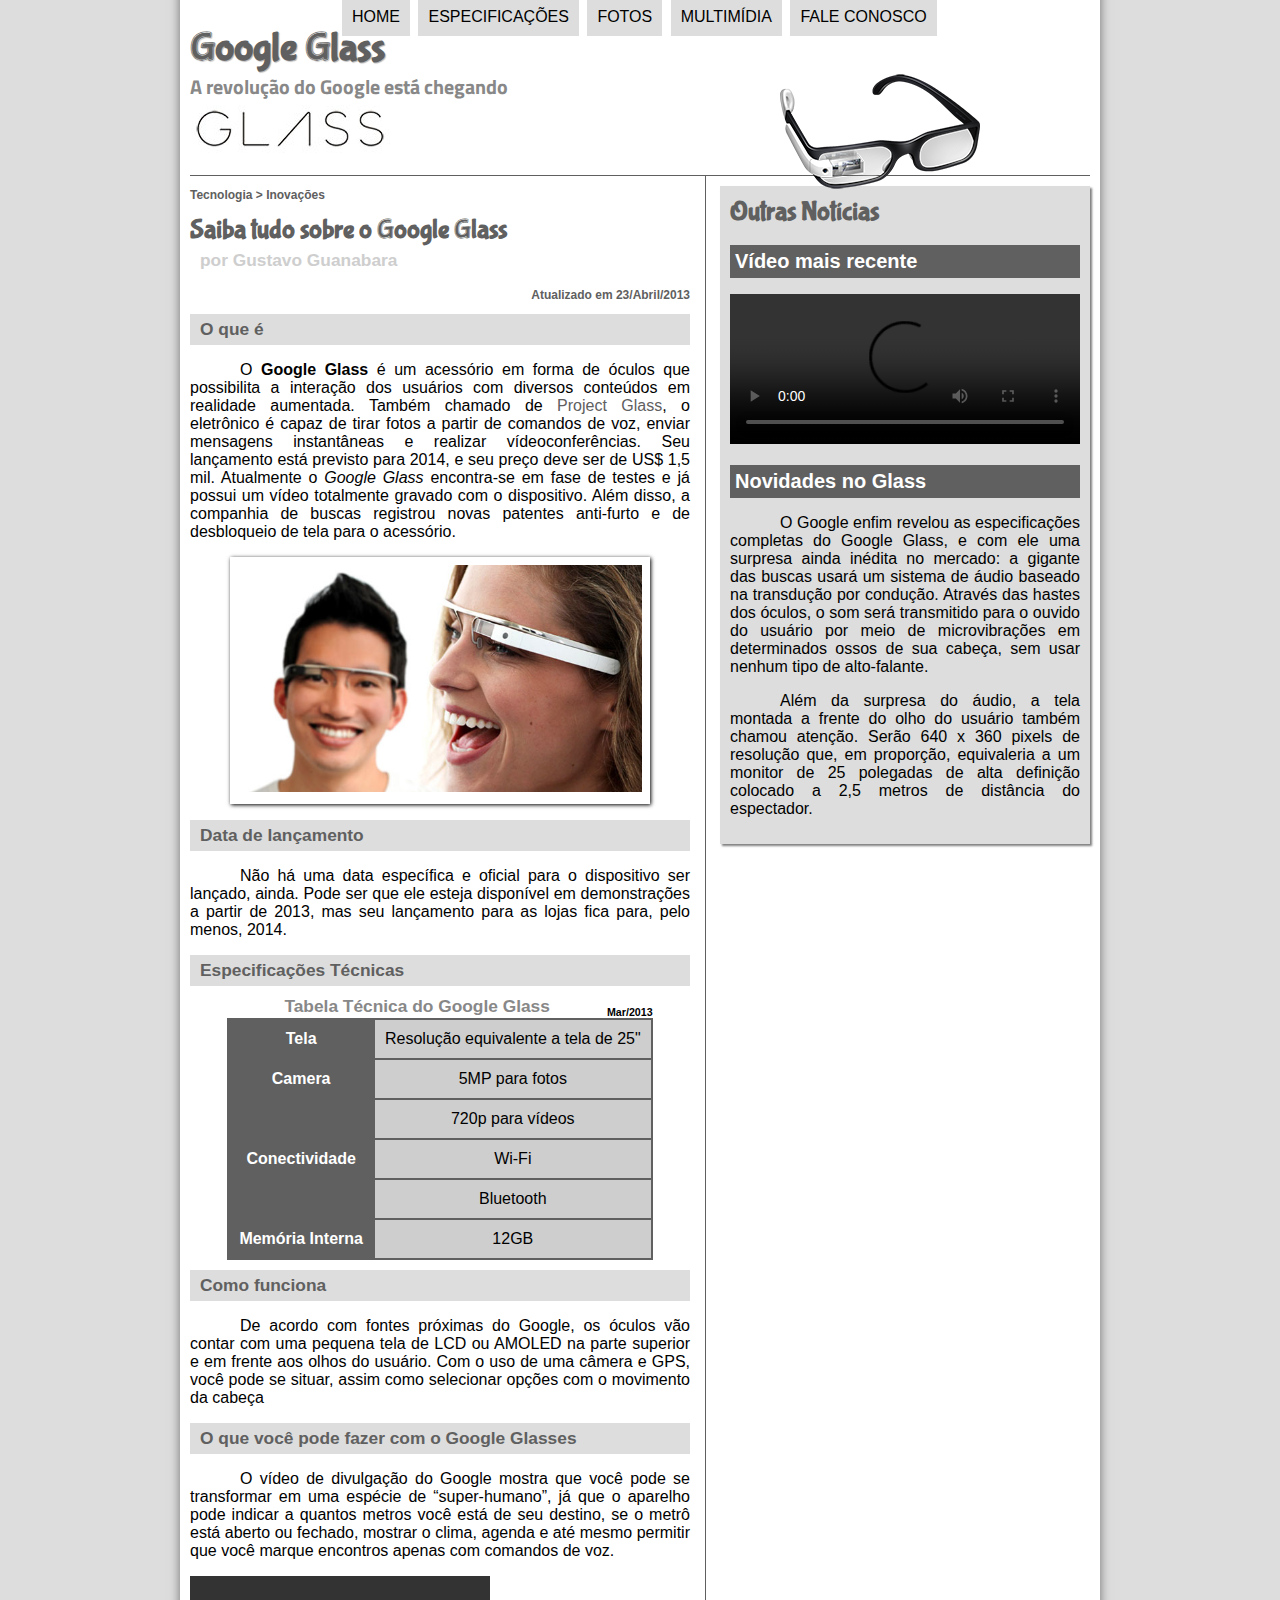
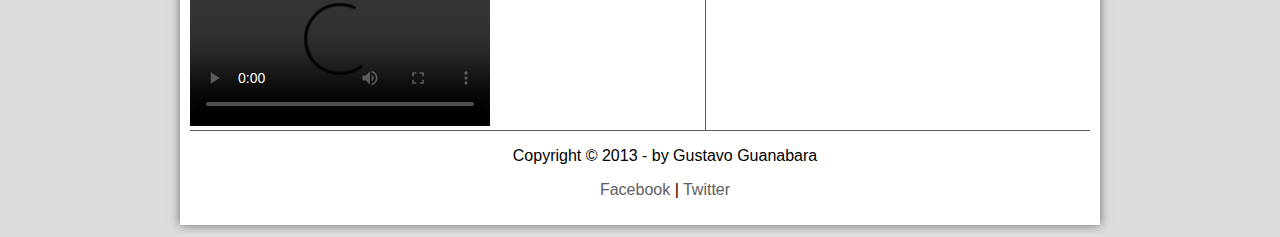
==== index.html @ 3009f24d "Fazendo uma limpeza no projeto" ====
<!DOCTYPE html>
<html lang="pt-BR">

<head>
    <meta charset="UTF-8">
    <title>Tudo sobre Google Glass</title>
    <link rel="stylesheet" href="_css/estilo.css">
    <script language="javascript" src="_javascript/funcoes.js">

    </script>
</head>

<body>
    <div id="interface">
        <header id="cabecalho">
            <hgroup>
                <h1>Google Glass</h1>
                <h2>A revolução do Google está chegando</h2>
            </hgroup>

            <img id="icone" src="_imagens/glass-oculos-preto-peq.png">

            <nav id="menu">
                <h1>Menu Principal</h1>
                <ul>
                    <li onmouseover="mudaFoto('_imagens/home.png')"
                        onmouseout="mudaFoto('_imagens/glass-oculos-preto-peq.png')"><a href="index.html">Home</a></li>
                    <li onmouseover="mudaFoto('_imagens/especificacoes.png')"
                        onmouseout="mudaFoto('_imagens/glass-oculos-preto-peq.png')"><a
                            href="specs.html">Especificações</a></li>
                    <li onmouseover="mudaFoto('_imagens/fotos.png')"
                        onmouseout="mudaFoto('_imagens/glass-oculos-preto-peq.png')"><a href="fotos.html">Fotos</a></li>
                    <li onmouseover="mudaFoto('_imagens/multimidia.png')"
                        onmouseout="mudaFoto('_imagens/glass-oculos-preto-peq.png')"><a
                            href="multimidia.html">Multimídia</a></li>
                    <li onmouseover="mudaFoto('_imagens/contato.png')"
                        onmouseout="mudaFoto('_imagens/glass-oculos-preto-peq.png')"><a href="fale-conosco.html">Fale
                            conosco</a></li>
                </ul>
            </nav>
        </header>
        <section id="corpo">
            <article id="noticia-principal">
                <header id="cabecalho-artigo">
                    <hgroup>
                        <h3>Tecnologia > Inovações</h3>
                        <h1>Saiba tudo sobre o Google Glass</h1>
                        <h2>por Gustavo Guanabara</h2>
                        <h3 class="direita">Atualizado em 23/Abril/2013</h3>
                    </hgroup>
                </header>
                <h2>O que é</h2>
                <p>O <b>Google Glass</b> é um acessório em forma de óculos que possibilita a interação dos usuários com
                    diversos conteúdos em realidade aumentada. Também chamado de <a href="http://glass.google.com"
                        target="_blank">Project Glass</a>, o eletrônico é capaz de tirar fotos a partir de comandos de
                    voz, enviar mensagens instantâneas e realizar vídeoconferências. Seu lançamento está previsto para
                    2014, e seu preço deve ser de US$ 1,5 mil. Atualmente o <em>Google Glass</em> encontra-se em fase de
                    testes e já possui um vídeo totalmente gravado com o dispositivo. Além disso, a companhia de buscas
                    registrou novas patentes anti-furto e de desbloqueio de tela para o acessório.</p>

                <figure class="foto-legenda">
                    <img src="_imagens/glass-quadro-homem-mulher.jpg" width="600">
                    <figcaption>
                        <h3>Google Glass</h3>
                        <p>Uma nova maneira de ver o mundo.</p>
                    </figcaption>
                </figure>
                <h2>Data de lançamento</h2>
                <p>Não há uma data específica e oficial para o dispositivo ser lançado, ainda. Pode ser que ele esteja
                    disponível em demonstrações a partir de 2013, mas seu lançamento para as lojas fica para, pelo
                    menos, 2014.</p>

                <h2>Especificações Técnicas</h2>
                <table id="tabelaspec">
                    <caption>Tabela Técnica do Google Glass <span>Mar/2013</span></caption>

                    <tr>
                        <td class="ce">Tela</td>
                        <td class="cd">Resolução equivalente a tela de 25"</td>
                    </tr>
                    <tr>
                        <td rowspan="2" class="ce">Camera</td>
                        <td class="cd">5MP para fotos</td>
                    </tr>
                    <tr>
                        <td class="cd">720p para vídeos</td>
                    </tr>
                    <tr>
                        <td rowspan="2" class="ce">Conectividade</td>
                        <td class="cd">Wi-Fi</td>
                    </tr>
                    <tr>
                        <td class="cd">Bluetooth</td>
                    </tr>
                    <tr>
                        <td class="ce">Memória Interna</td>
                        <td class="cd">12GB</td>
                    </tr>
                </table>
                <h2>Como funciona</h2>
                <p>De acordo com fontes próximas do Google, os óculos vão contar com uma pequena tela de LCD ou AMOLED
                    na parte superior e em frente aos olhos do usuário. Com o uso de uma câmera e GPS, você pode se
                    situar, assim como selecionar opções com o movimento da cabeça</p>

                <h2>O que você pode fazer com o Google Glasses</h2>
                <p>O vídeo de divulgação do Google mostra que você pode se transformar em uma espécie de “super-humano”,
                    já que o aparelho pode indicar a quantos metros você está de seu destino, se o metrô está aberto ou
                    fechado, mostrar o clima, agenda e até mesmo permitir que você marque encontros apenas com comandos
                    de voz.</p>

                <video id="filme" controls="controls">
                    <source src="_media/one-day.mp4" type="video/mp4" poster="_imagens/video-mini01.jpg">
                    Desculpe, mas não foi possível carregar o vídeo.
                </video>

            </article>
        </section>
        <aside id="lateral">
            <h1>Outras Notícias</h1>
            <h2>Vídeo mais recente</h2>

            <video id="filme" controls="controls" width="350px">
                <source src="_media/how-it-feels.mp4" type="video/mp4" poster="_imagens/video-mini02.jpg">
                Desculpe, mas não foi possível carregar o vídeo.
            </video>

            <h2>Novidades no Glass</h2>

            <p>O Google enfim revelou as especificações completas do Google Glass, e com ele uma surpresa ainda inédita
                no mercado: a gigante das buscas usará um sistema de áudio baseado na transdução por condução. Através
                das hastes dos óculos, o som será transmitido para o ouvido do usuário por meio de microvibrações em
                determinados ossos de sua cabeça, sem usar nenhum tipo de alto-falante.</p>

            <p>Além da surpresa do áudio, a tela montada a frente do olho do usuário também chamou atenção. Serão 640 x
                360 pixels de resolução que, em proporção, equivaleria a um monitor de 25 polegadas de alta definição
                colocado a 2,5 metros de distância do espectador.</p>
        </aside>
        <footer id="rodape">
            <p>Copyright &copy; 2013 - by Gustavo Guanabara</p>
            <p><a href="https://facebook.com/cursosemvideo" target="blank">Facebook</a> | <a
                    href="https://twitter.com/cursosemvideo" target="blank">Twitter</a></p>
        </footer>
    </div>
</body>

</html>
---- _css/estilo.css ----
@charset "UTF-8";
@import url('https://fonts.googleapis.com/css2?family=Titillium+Web&display=swap');
@font-face {
    font-family: 'FonteLogo';
    src: url("../_fonts/bubblegum-sans-regular.otf")
}
body {
    font-family: Arial, sans-serif;
    background-color: #dddddd;
    color: rgba(0,0,0,1);
}

div#interface {
    width: 900px;
    background-color: white;
    margin: -20px auto 0px auto;
    box-shadow: 0px 0px 10px rgba(0,0,0,0.5); 
    padding: 10px;
}

p {
    text-align: justify;
    text-indent: 50px;
}
a {
    color: #606060;
    text-decoration: none;
}
a:hover {
    text-decoration: underline;
}

header#cabecalho img#icone {
    position: absolute;
    left: 780px;
    top: 70px;
}
header#cabecalho {
    border-bottom: 1px #606060 solid;
    height: 150px;
    background: url("../_imagens/glass-logo-peq.jpg") no-repeat 0px 80px;
}
header#cabecalho h1 {
    font-family: 'FonteLogo', sans-serif;
    font-size: 30pt;
    color: #606060;
    text-shadow: 1px 1px 1px rgba(0, 0, 0, 0.3);
    padding: 0px;
    margin-bottom: 0px;

}
header#cabecalho h2 {
    font-family: 'Titillium Web', sans-serif;
    color: #888888;
    font-size: 15pt;
    padding: 0px;
    margin-top: 0px;
}


/* Formatação de imagens com legendas */

figure.foto-legenda {
    position: relative;
    border: 8px solid white;
    box-shadow: 1px 1px 4px black;
}
figure.foto-legenda img {
    
    width: 100%;
    height: 100%;
}
figure.foto-legenda figcaption {
    opacity: 0;
    position: absolute;
    top: 0px;
    background-color: rgba(0, 0, 0, 0.4);
    color: white;
    width: 100%;
    height: 100%;
    padding: 10px;
    box-sizing: border-box;
    transition: 1s;
}

figure.foto-legenda:hover figcaption {
    opacity: 1;
}

/* Formatação do Menu */

nav#menu {
    display: block;
}

nav#menu ul {
    list-style: none;
    text-transform: uppercase;
    position: absolute;
    top: -20px;
    left: 300px;
}
nav#menu li {
    display: inline-block;
    background-color: #dddddd;
    padding: 10px;
    margin: 2px;
    transition: 1s;
}
nav#menu li:hover {
    background-color: #606060;
}
nav#menu h1 {
    display: none;
}
nav#menu a {
    color: black;
    text-decoration: none;;
}
nav#menu a:hover {
    color: white;
    text-decoration: underline;
}
section#corpo {
    display: block;
    width: 500px;
    float: left;
    border-right: 1px solid #606060;
    padding-right: 15px; 
}
article#noticia-principal h2 {
    font-size: 13pt;
    color: #606060;
    background-color: #dddddd;
    padding: 5px 0px 5px 0px;
    margin: 10px 0px 10px 0px;
    padding-left: 10px; 
}
header#cabecalho-artigo h1 {
    font-family: 'FonteLogo', sans-serif;
    font-size: 20pt;
    color: #606060;
    margin-bottom: 0px;
    margin-top: 0px;
}
.direita {
    text-align: right;
}

header#cabecalho-artigo h2 {
    font-size: 13pt;
    color: #cecece;
    background-color: #ffffff;
    margin: 0px;
}
header#cabecalho-artigo h3 {
    font-size: 12px;
    color: #606060;
    
    
}
table#tabelaspec {
    border: 1px solid #606060;
    border-spacing: 0px;
    margin-left: auto;
    margin-right: auto;
}

table#tabelaspec td {
    border: 1px solid #606060; 
    padding: 10px;
    text-align: center;
    vertical-align: middle;
}
table#tabelaspec td.ce {
    color: white;
    background-color: #606060;
    vertical-align: top;
    font-weight: bold;
}
table#tabelaspec td.cd {
    background-color: #cecece;
}
table#tabelaspec caption {
    color: #888888;
    font-size: 13pt;
    font-weight: bold;
}
table#tabelaspec caption span {
    display: block;
    float: right;
    color: black;
    font-size: 8pt;
    margin-top: 10px;
}

aside#lateral {
    display: block;
    width: 350px;
    float: right;
    background-color: #dddddd;
    padding: 10px;
    margin-top: 10px;
    box-shadow: 2px 2px 2px rgba(0,0,0,0.5);
}
aside#lateral h1 {
    font-family: 'FonteLogo', sans-serif;
    font-size: 20pt;
    color: #606060;
    margin-top: 0px;
}
aside#lateral h2 {
    background-color: #606060;
    font-size: 15pt;
    color: white;
    padding: 5px;
}
footer#rodape {
    clear: both;
    border-top: 1px solid #606060;
}
footer#rodape p {
    text-align: center;
}
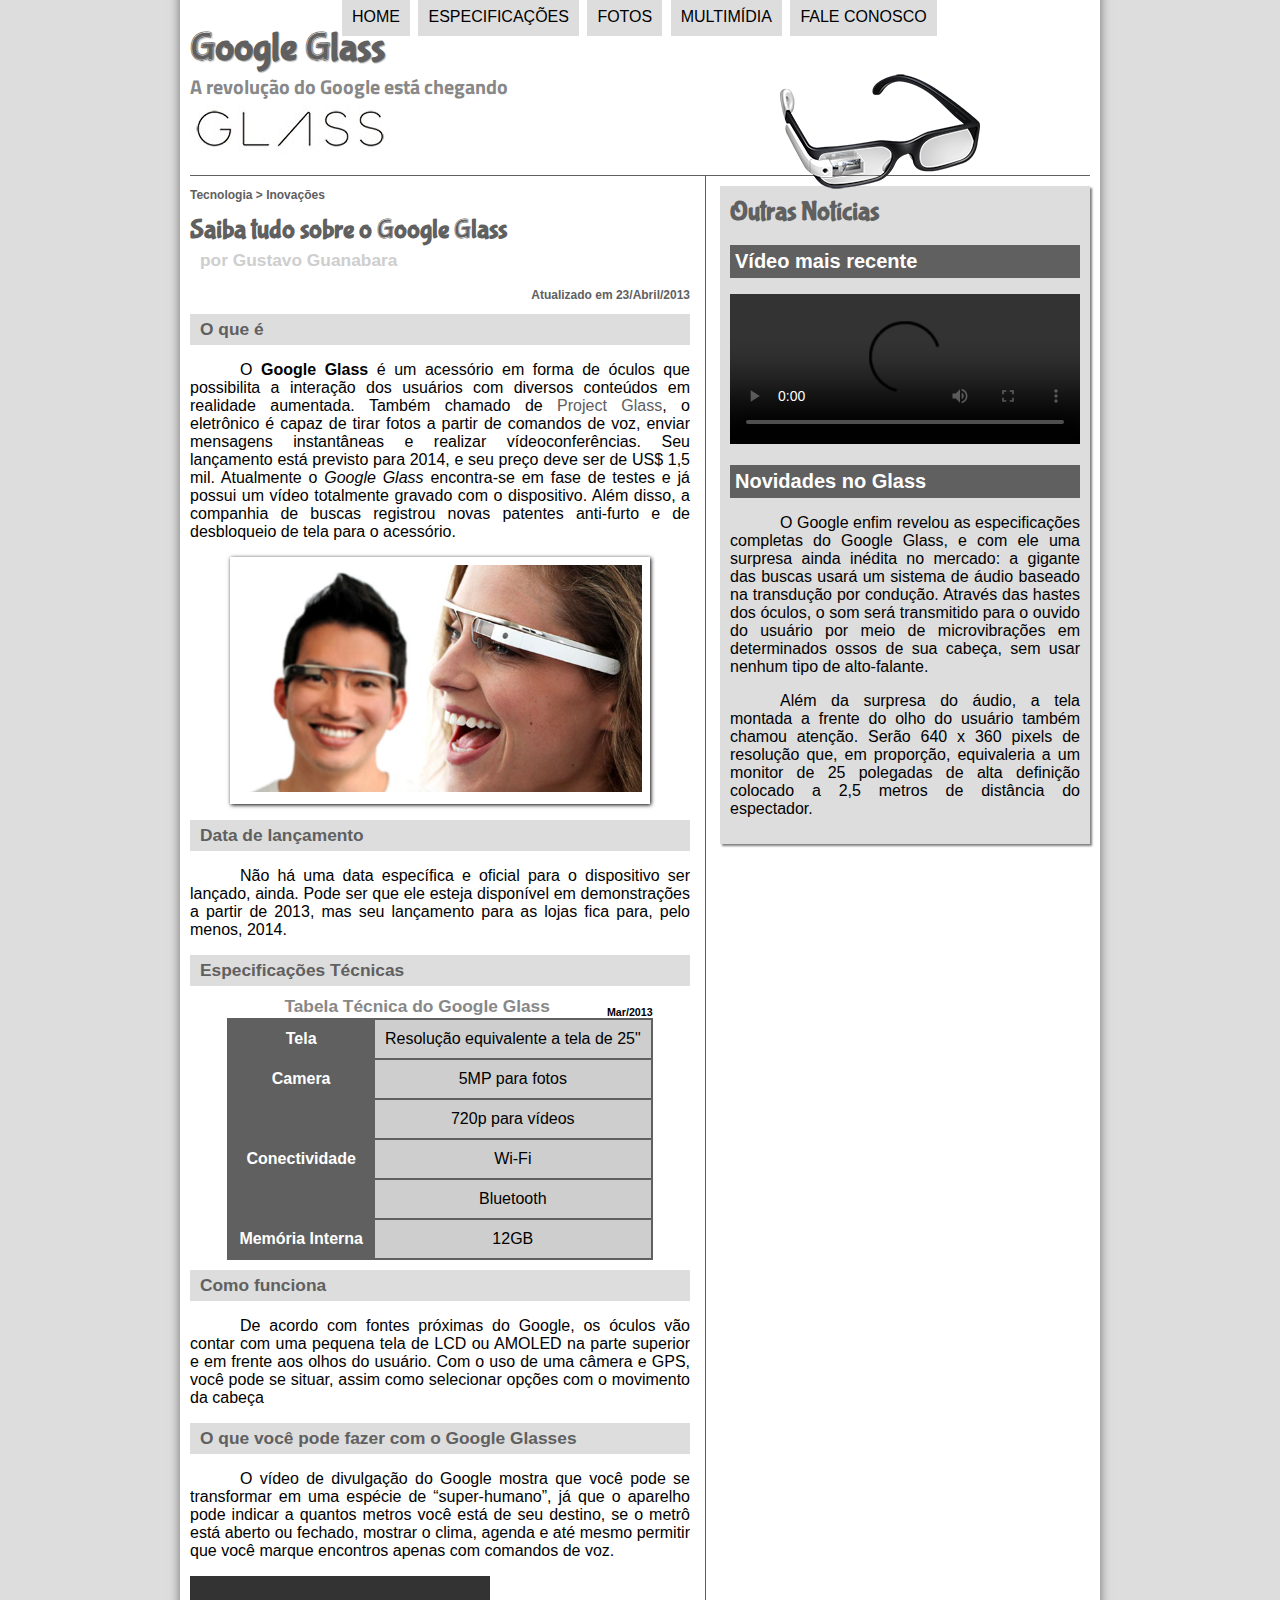
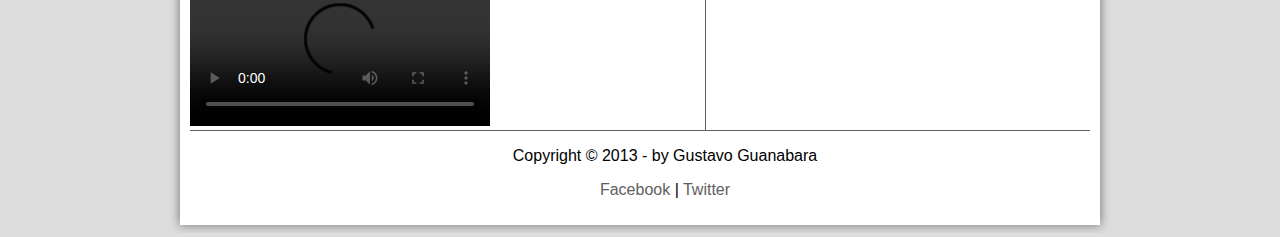
==== commit a525ba79: "Teste" ====
--- a/index.html
+++ b/index.html
@@ -4,7 +4,7 @@
 <head>
     <meta charset="UTF-8">
     <title>Tudo sobre Google Glass</title>
-    <link rel="stylesheet" href="_css/estilo.css">
+    <link rel="stylesheet" href="estilo.css">
     <script language="javascript" src="_javascript/funcoes.js">
 
     </script>
--- a/estilo.css
+++ b/estilo.css
@@ -0,0 +1,226 @@
+@charset "UTF-8";
+@import url('https://fonts.googleapis.com/css2?family=Titillium+Web&display=swap');
+@font-face {
+    font-family: 'FonteLogo';
+    src: url("../_fonts/bubblegum-sans-regular.otf")
+}
+body {
+    font-family: Arial, sans-serif;
+    background-color: #dddddd;
+    color: rgba(0,0,0,1);
+}
+
+div#interface {
+    width: 900px;
+    background-color: white;
+    margin: -20px auto 0px auto;
+    box-shadow: 0px 0px 10px rgba(0,0,0,0.5); 
+    padding: 10px;
+}
+
+p {
+    text-align: justify;
+    text-indent: 50px;
+}
+a {
+    color: #606060;
+    text-decoration: none;
+}
+a:hover {
+    text-decoration: underline;
+}
+
+header#cabecalho img#icone {
+    position: absolute;
+    left: 780px;
+    top: 70px;
+}
+header#cabecalho {
+    border-bottom: 1px #606060 solid;
+    height: 150px;
+    background: url("../_imagens/glass-logo-peq.jpg") no-repeat 0px 80px;
+}
+header#cabecalho h1 {
+    font-family: 'FonteLogo', sans-serif;
+    font-size: 30pt;
+    color: #606060;
+    text-shadow: 1px 1px 1px rgba(0, 0, 0, 0.3);
+    padding: 0px;
+    margin-bottom: 0px;
+
+}
+header#cabecalho h2 {
+    font-family: 'Titillium Web', sans-serif;
+    color: #888888;
+    font-size: 15pt;
+    padding: 0px;
+    margin-top: 0px;
+}
+
+
+/* Formatação de imagens com legendas */
+
+figure.foto-legenda {
+    position: relative;
+    border: 8px solid white;
+    box-shadow: 1px 1px 4px black;
+}
+figure.foto-legenda img {
+    
+    width: 100%;
+    height: 100%;
+}
+figure.foto-legenda figcaption {
+    opacity: 0;
+    position: absolute;
+    top: 0px;
+    background-color: rgba(0, 0, 0, 0.4);
+    color: white;
+    width: 100%;
+    height: 100%;
+    padding: 10px;
+    box-sizing: border-box;
+    transition: 1s;
+}
+
+figure.foto-legenda:hover figcaption {
+    opacity: 1;
+}
+
+/* Formatação do Menu */
+
+nav#menu {
+    display: block;
+}
+
+nav#menu ul {
+    list-style: none;
+    text-transform: uppercase;
+    position: absolute;
+    top: -20px;
+    left: 300px;
+}
+nav#menu li {
+    display: inline-block;
+    background-color: #dddddd;
+    padding: 10px;
+    margin: 2px;
+    transition: 1s;
+}
+nav#menu li:hover {
+    background-color: #606060;
+}
+nav#menu h1 {
+    display: none;
+}
+nav#menu a {
+    color: black;
+    text-decoration: none;;
+}
+nav#menu a:hover {
+    color: white;
+    text-decoration: underline;
+}
+section#corpo {
+    display: block;
+    width: 500px;
+    float: left;
+    border-right: 1px solid #606060;
+    padding-right: 15px; 
+}
+article#noticia-principal h2 {
+    font-size: 13pt;
+    color: #606060;
+    background-color: #dddddd;
+    padding: 5px 0px 5px 0px;
+    margin: 10px 0px 10px 0px;
+    padding-left: 10px; 
+}
+header#cabecalho-artigo h1 {
+    font-family: 'FonteLogo', sans-serif;
+    font-size: 20pt;
+    color: #606060;
+    margin-bottom: 0px;
+    margin-top: 0px;
+}
+.direita {
+    text-align: right;
+}
+
+header#cabecalho-artigo h2 {
+    font-size: 13pt;
+    color: #cecece;
+    background-color: #ffffff;
+    margin: 0px;
+}
+header#cabecalho-artigo h3 {
+    font-size: 12px;
+    color: #606060;
+    
+    
+}
+table#tabelaspec {
+    border: 1px solid #606060;
+    border-spacing: 0px;
+    margin-left: auto;
+    margin-right: auto;
+}
+
+table#tabelaspec td {
+    border: 1px solid #606060; 
+    padding: 10px;
+    text-align: center;
+    vertical-align: middle;
+}
+table#tabelaspec td.ce {
+    color: white;
+    background-color: #606060;
+    vertical-align: top;
+    font-weight: bold;
+}
+table#tabelaspec td.cd {
+    background-color: #cecece;
+}
+table#tabelaspec caption {
+    color: #888888;
+    font-size: 13pt;
+    font-weight: bold;
+}
+table#tabelaspec caption span {
+    display: block;
+    float: right;
+    color: black;
+    font-size: 8pt;
+    margin-top: 10px;
+}
+
+aside#lateral {
+    display: block;
+    width: 350px;
+    float: right;
+    background-color: #dddddd;
+    padding: 10px;
+    margin-top: 10px;
+    box-shadow: 2px 2px 2px rgba(0,0,0,0.5);
+}
+aside#lateral h1 {
+    font-family: 'FonteLogo', sans-serif;
+    font-size: 20pt;
+    color: #606060;
+    margin-top: 0px;
+}
+aside#lateral h2 {
+    background-color: #606060;
+    font-size: 15pt;
+    color: white;
+    padding: 5px;
+}
+footer#rodape {
+    clear: both;
+    border-top: 1px solid #606060;
+}
+footer#rodape p {
+    text-align: center;
+}
+
+
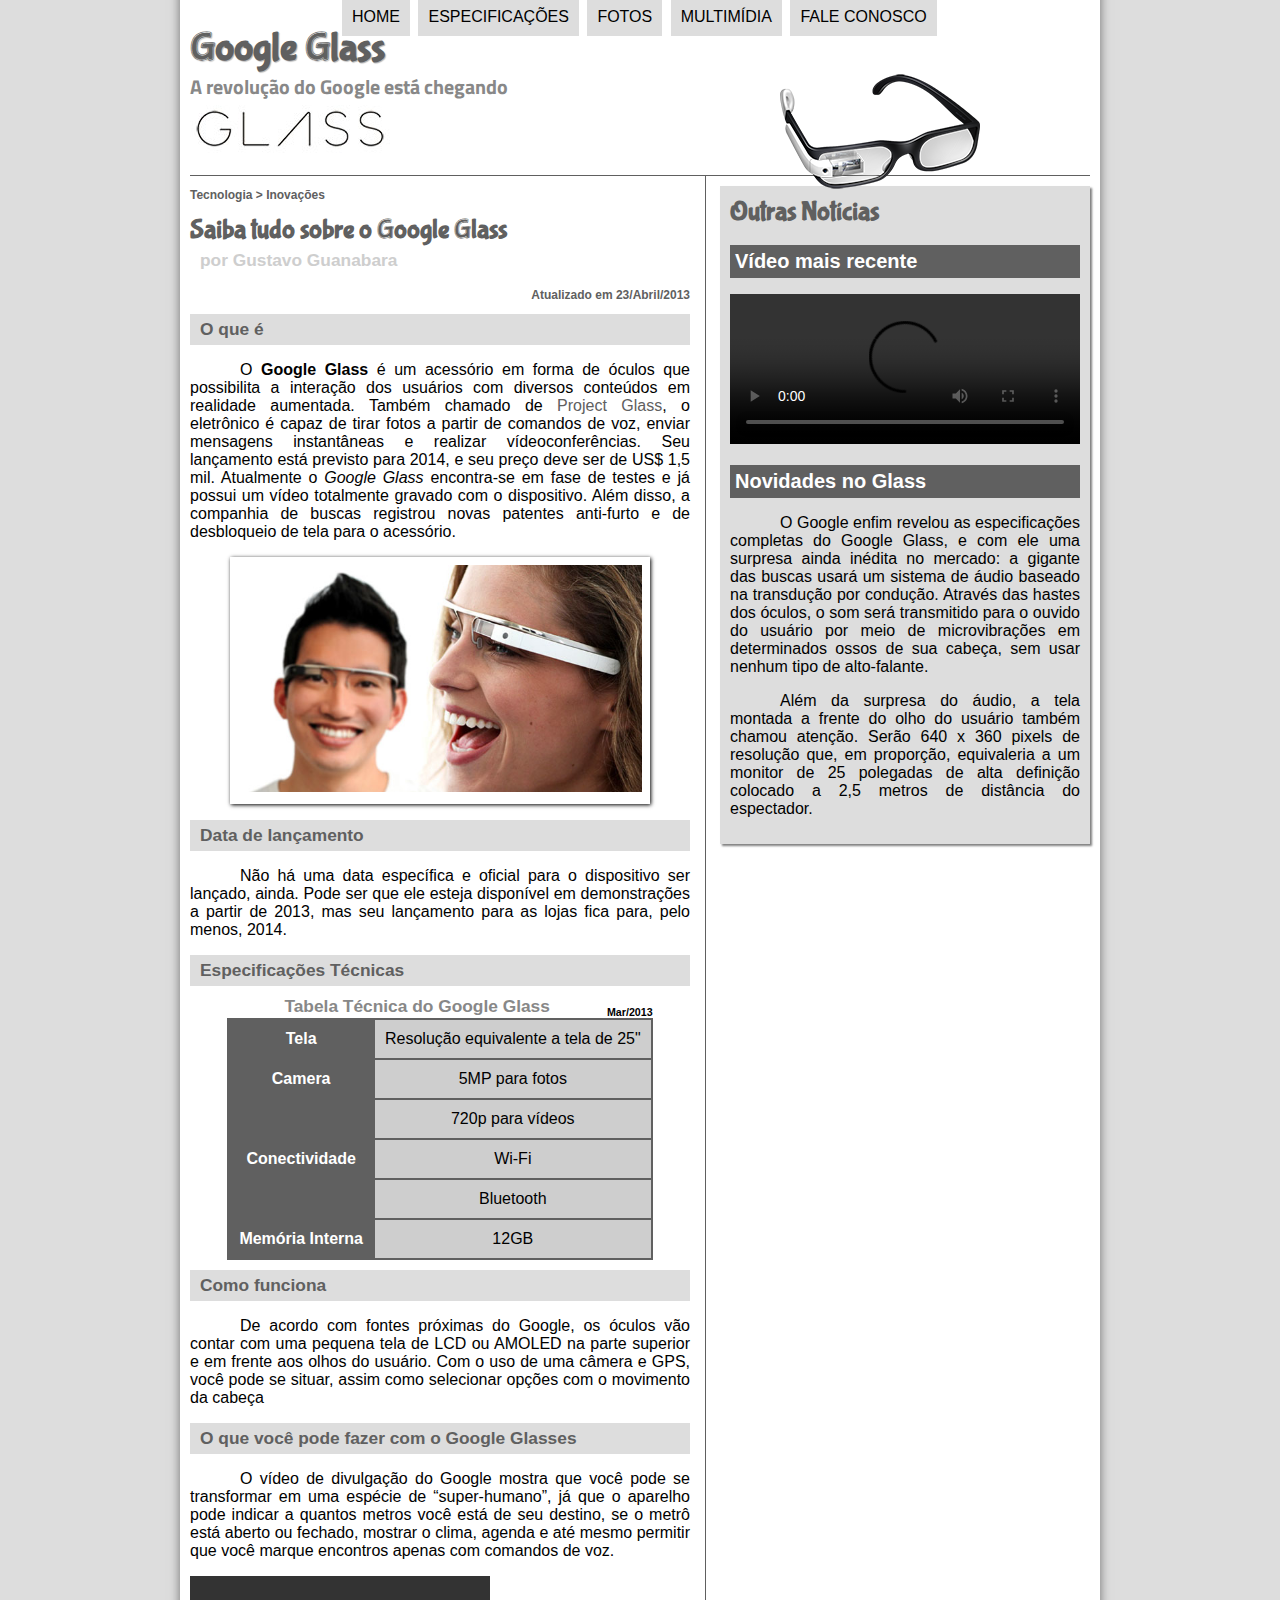
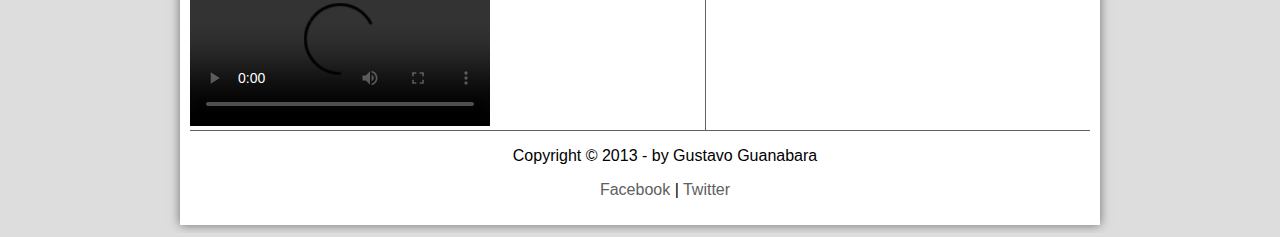
==== commit 9db71a61: "Correção" ====
--- a/index.html
+++ b/index.html
@@ -4,7 +4,7 @@
 <head>
     <meta charset="UTF-8">
     <title>Tudo sobre Google Glass</title>
-    <link rel="stylesheet" href="estilo.css">
+    <link rel="stylesheet" href="_css/estilo.css">
     <script language="javascript" src="_javascript/funcoes.js">
 
     </script>
--- a/_css/estilo.css
+++ b/_css/estilo.css
@@ -0,0 +1,226 @@
+@charset "UTF-8";
+@import url('https://fonts.googleapis.com/css2?family=Titillium+Web&display=swap');
+@font-face {
+    font-family: 'FonteLogo';
+    src: url("../_fonts/bubblegum-sans-regular.otf")
+}
+body {
+    font-family: Arial, sans-serif;
+    background-color: #dddddd;
+    color: rgba(0,0,0,1);
+}
+
+div#interface {
+    width: 900px;
+    background-color: white;
+    margin: -20px auto 0px auto;
+    box-shadow: 0px 0px 10px rgba(0,0,0,0.5); 
+    padding: 10px;
+}
+
+p {
+    text-align: justify;
+    text-indent: 50px;
+}
+a {
+    color: #606060;
+    text-decoration: none;
+}
+a:hover {
+    text-decoration: underline;
+}
+
+header#cabecalho img#icone {
+    position: absolute;
+    left: 780px;
+    top: 70px;
+}
+header#cabecalho {
+    border-bottom: 1px #606060 solid;
+    height: 150px;
+    background: url("../_imagens/glass-logo-peq.jpg") no-repeat 0px 80px;
+}
+header#cabecalho h1 {
+    font-family: 'FonteLogo', sans-serif;
+    font-size: 30pt;
+    color: #606060;
+    text-shadow: 1px 1px 1px rgba(0, 0, 0, 0.3);
+    padding: 0px;
+    margin-bottom: 0px;
+
+}
+header#cabecalho h2 {
+    font-family: 'Titillium Web', sans-serif;
+    color: #888888;
+    font-size: 15pt;
+    padding: 0px;
+    margin-top: 0px;
+}
+
+
+/* Formatação de imagens com legendas */
+
+figure.foto-legenda {
+    position: relative;
+    border: 8px solid white;
+    box-shadow: 1px 1px 4px black;
+}
+figure.foto-legenda img {
+    
+    width: 100%;
+    height: 100%;
+}
+figure.foto-legenda figcaption {
+    opacity: 0;
+    position: absolute;
+    top: 0px;
+    background-color: rgba(0, 0, 0, 0.4);
+    color: white;
+    width: 100%;
+    height: 100%;
+    padding: 10px;
+    box-sizing: border-box;
+    transition: 1s;
+}
+
+figure.foto-legenda:hover figcaption {
+    opacity: 1;
+}
+
+/* Formatação do Menu */
+
+nav#menu {
+    display: block;
+}
+
+nav#menu ul {
+    list-style: none;
+    text-transform: uppercase;
+    position: absolute;
+    top: -20px;
+    left: 300px;
+}
+nav#menu li {
+    display: inline-block;
+    background-color: #dddddd;
+    padding: 10px;
+    margin: 2px;
+    transition: 1s;
+}
+nav#menu li:hover {
+    background-color: #606060;
+}
+nav#menu h1 {
+    display: none;
+}
+nav#menu a {
+    color: black;
+    text-decoration: none;;
+}
+nav#menu a:hover {
+    color: white;
+    text-decoration: underline;
+}
+section#corpo {
+    display: block;
+    width: 500px;
+    float: left;
+    border-right: 1px solid #606060;
+    padding-right: 15px; 
+}
+article#noticia-principal h2 {
+    font-size: 13pt;
+    color: #606060;
+    background-color: #dddddd;
+    padding: 5px 0px 5px 0px;
+    margin: 10px 0px 10px 0px;
+    padding-left: 10px; 
+}
+header#cabecalho-artigo h1 {
+    font-family: 'FonteLogo', sans-serif;
+    font-size: 20pt;
+    color: #606060;
+    margin-bottom: 0px;
+    margin-top: 0px;
+}
+.direita {
+    text-align: right;
+}
+
+header#cabecalho-artigo h2 {
+    font-size: 13pt;
+    color: #cecece;
+    background-color: #ffffff;
+    margin: 0px;
+}
+header#cabecalho-artigo h3 {
+    font-size: 12px;
+    color: #606060;
+    
+    
+}
+table#tabelaspec {
+    border: 1px solid #606060;
+    border-spacing: 0px;
+    margin-left: auto;
+    margin-right: auto;
+}
+
+table#tabelaspec td {
+    border: 1px solid #606060; 
+    padding: 10px;
+    text-align: center;
+    vertical-align: middle;
+}
+table#tabelaspec td.ce {
+    color: white;
+    background-color: #606060;
+    vertical-align: top;
+    font-weight: bold;
+}
+table#tabelaspec td.cd {
+    background-color: #cecece;
+}
+table#tabelaspec caption {
+    color: #888888;
+    font-size: 13pt;
+    font-weight: bold;
+}
+table#tabelaspec caption span {
+    display: block;
+    float: right;
+    color: black;
+    font-size: 8pt;
+    margin-top: 10px;
+}
+
+aside#lateral {
+    display: block;
+    width: 350px;
+    float: right;
+    background-color: #dddddd;
+    padding: 10px;
+    margin-top: 10px;
+    box-shadow: 2px 2px 2px rgba(0,0,0,0.5);
+}
+aside#lateral h1 {
+    font-family: 'FonteLogo', sans-serif;
+    font-size: 20pt;
+    color: #606060;
+    margin-top: 0px;
+}
+aside#lateral h2 {
+    background-color: #606060;
+    font-size: 15pt;
+    color: white;
+    padding: 5px;
+}
+footer#rodape {
+    clear: both;
+    border-top: 1px solid #606060;
+}
+footer#rodape p {
+    text-align: center;
+}
+
+
